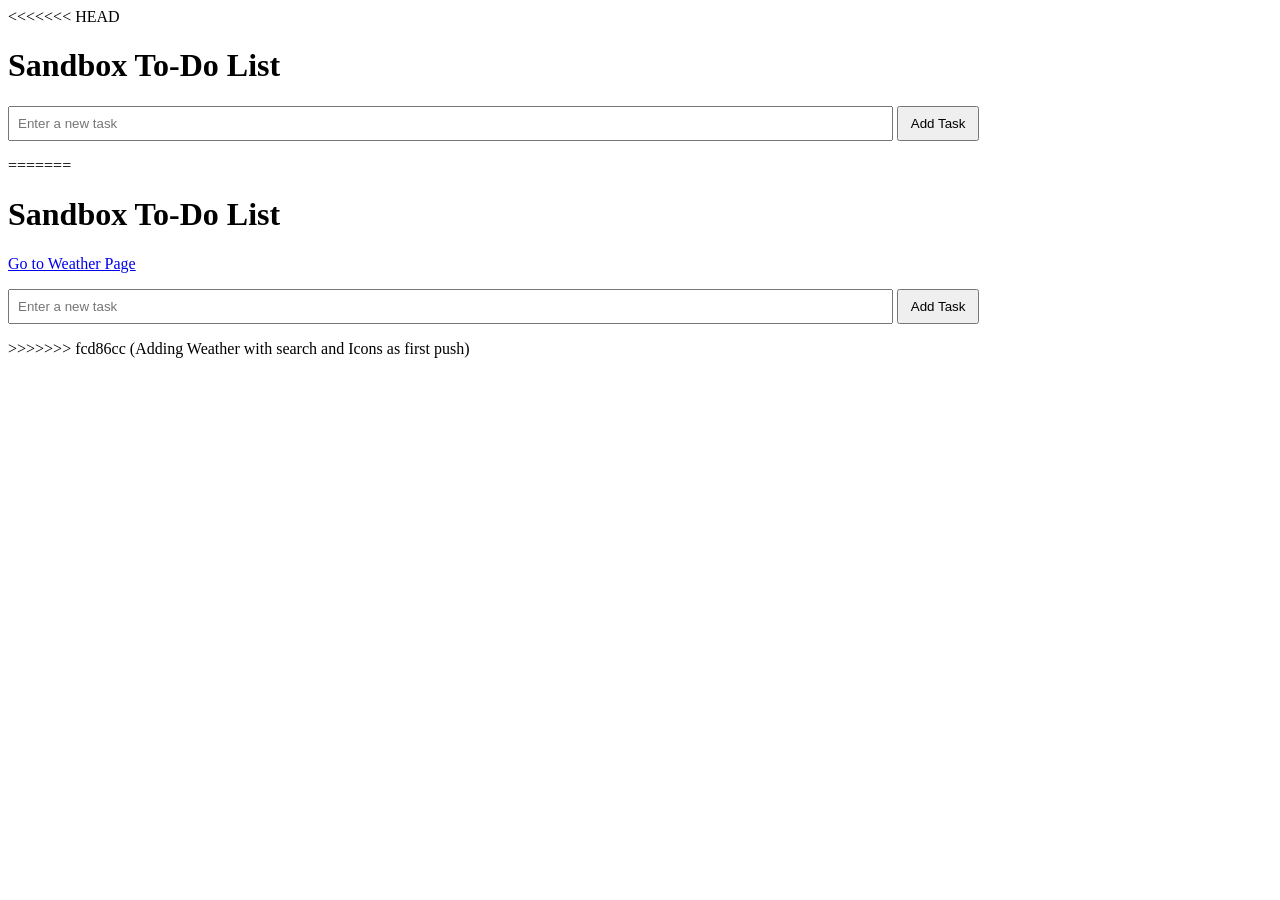
==== index.html @ 640bfc6e "Add files via upload" ====
<<<<<<< HEAD
<!DOCTYPE html>
<html lang="en">
<head>
  <meta charset="UTF-8">
  <meta name="viewport" content="width=device-width, initial-scale=1.0">
  <title>Sandbox To-Do List</title>
  <link rel="stylesheet" href="style.css">
</head>
<body>
  <h1>Sandbox To-Do List</h1>
  <input type="text" id="taskInput" placeholder="Enter a new task">
  <button onclick="addTask()">Add Task</button>
  <ul id="taskList"></ul>
  <script src="script.js"></script>
</body>
=======
<!DOCTYPE html>
<html lang="en">
<head>
  <meta charset="UTF-8">
  <meta name="viewport" content="width=device-width, initial-scale=1.0">
  <title>Sandbox To-Do List</title>
  <link rel="stylesheet" href="style.css">
</head>

<body>

  <h1>Sandbox To-Do List</h1>

  <!-- Link to weather page -->
  <p>
    <a href="weather.html">Go to Weather Page</a>
  </p>

  <input type="text" id="taskInput" placeholder="Enter a new task">
  <button onclick="addTask()">Add Task</button>

  <ul id="taskList"></ul>

  <script src="script.js"></script>

</body>
>>>>>>> fcd86cc (Adding Weather with search and Icons as first push)
</html>
---- style.css ----
<<<<<<< HEAD
body {
  font-family: Arial, sans-serif;
  max-width: 500px;
  margin: 50px auto;
  text-align: center;
}
input {
  padding: 8px;
  width: 70%;
}
button {
  padding: 8px 12px;
}
ul {
  list-style: none;
  padding: 0;
}
li {
  padding: 8px;
  border-bottom: 1px solid #ddd;
  text-align: left;
=======
body {
  font-family: Arial, sans-serif;
  max-width: 500px;
  margin: 50px auto;
  text-align: center;
}
input {
  padding: 8px;
  width: 70%;
}
button {
  padding: 8px 12px;
}
ul {
  list-style: none;
  padding: 0;
}
li {
  padding: 8px;
  border-bottom: 1px solid #ddd;
  text-align: left;
>>>>>>> fcd86cc (Adding Weather with search and Icons as first push)
}
---- style.css ----
<<<<<<< HEAD
body {
  font-family: Arial, sans-serif;
  max-width: 500px;
  margin: 50px auto;
  text-align: center;
}
input {
  padding: 8px;
  width: 70%;
}
button {
  padding: 8px 12px;
}
ul {
  list-style: none;
  padding: 0;
}
li {
  padding: 8px;
  border-bottom: 1px solid #ddd;
  text-align: left;
=======
body {
  font-family: Arial, sans-serif;
  max-width: 500px;
  margin: 50px auto;
  text-align: center;
}
input {
  padding: 8px;
  width: 70%;
}
button {
  padding: 8px 12px;
}
ul {
  list-style: none;
  padding: 0;
}
li {
  padding: 8px;
  border-bottom: 1px solid #ddd;
  text-align: left;
>>>>>>> fcd86cc (Adding Weather with search and Icons as first push)
}
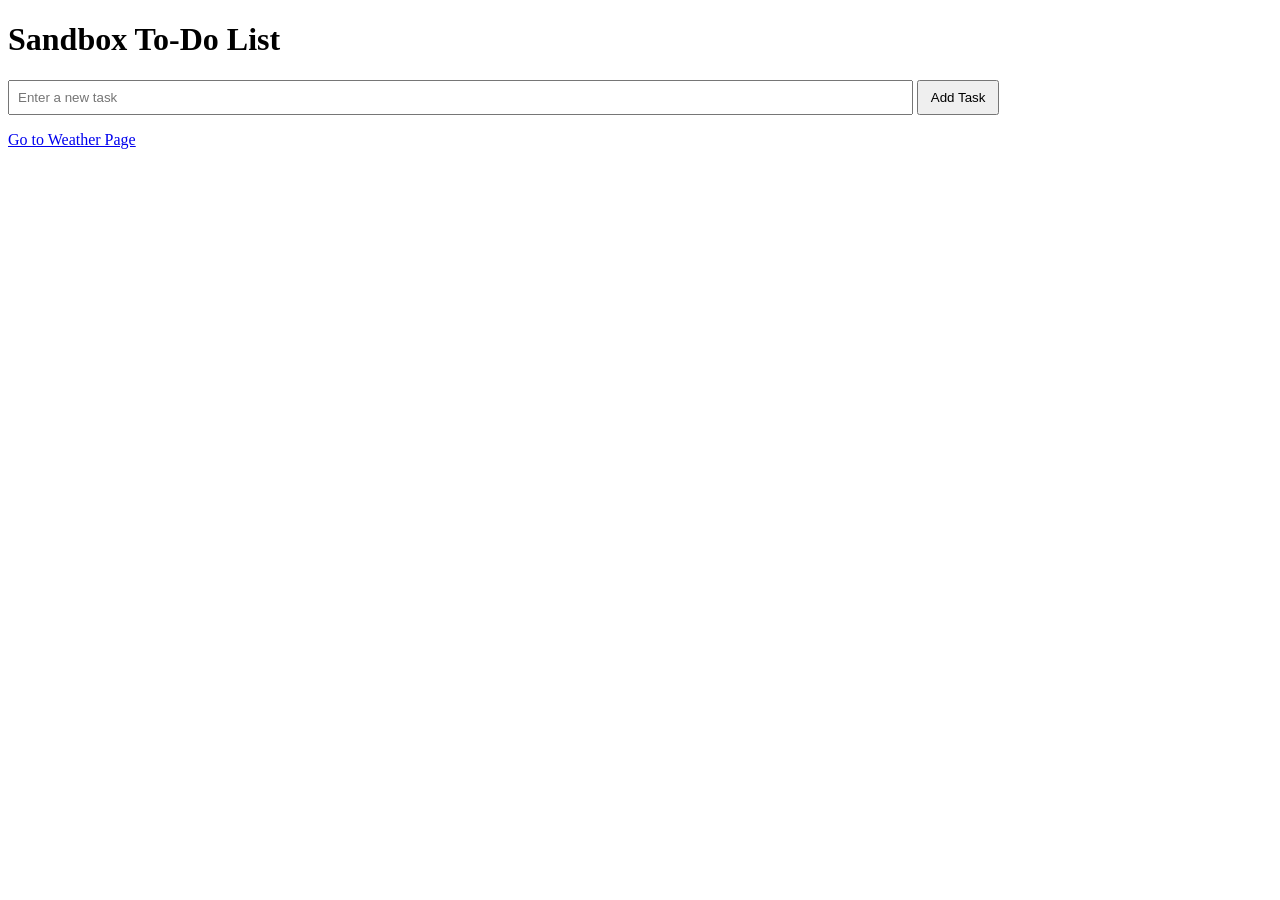
==== commit 1c874b09: "Add files via upload" ====
--- a/index.html
+++ b/index.html
@@ -1,20 +1,3 @@
-<<<<<<< HEAD
-<!DOCTYPE html>
-<html lang="en">
-<head>
-  <meta charset="UTF-8">
-  <meta name="viewport" content="width=device-width, initial-scale=1.0">
-  <title>Sandbox To-Do List</title>
-  <link rel="stylesheet" href="style.css">
-</head>
-<body>
-  <h1>Sandbox To-Do List</h1>
-  <input type="text" id="taskInput" placeholder="Enter a new task">
-  <button onclick="addTask()">Add Task</button>
-  <ul id="taskList"></ul>
-  <script src="script.js"></script>
-</body>
-=======
 <!DOCTYPE html>
 <html lang="en">
 <head>
@@ -23,23 +6,19 @@
   <title>Sandbox To-Do List</title>
   <link rel="stylesheet" href="style.css">
 </head>
-
 <body>
-
   <h1>Sandbox To-Do List</h1>
+  <input type="text" id="taskInput" placeholder="Enter a new task">
+  <button onclick="addTask()">Add Task</button>
+  <ul id="taskList"></ul>
+  <script src="script.js"></script>
+</body>
 
   <!-- Link to weather page -->
   <p>
     <a href="weather.html">Go to Weather Page</a>
   </p>
 
-  <input type="text" id="taskInput" placeholder="Enter a new task">
-  <button onclick="addTask()">Add Task</button>
+</body>
 
-  <ul id="taskList"></ul>
-
-  <script src="script.js"></script>
-
-</body>
->>>>>>> fcd86cc (Adding Weather with search and Icons as first push)
 </html>
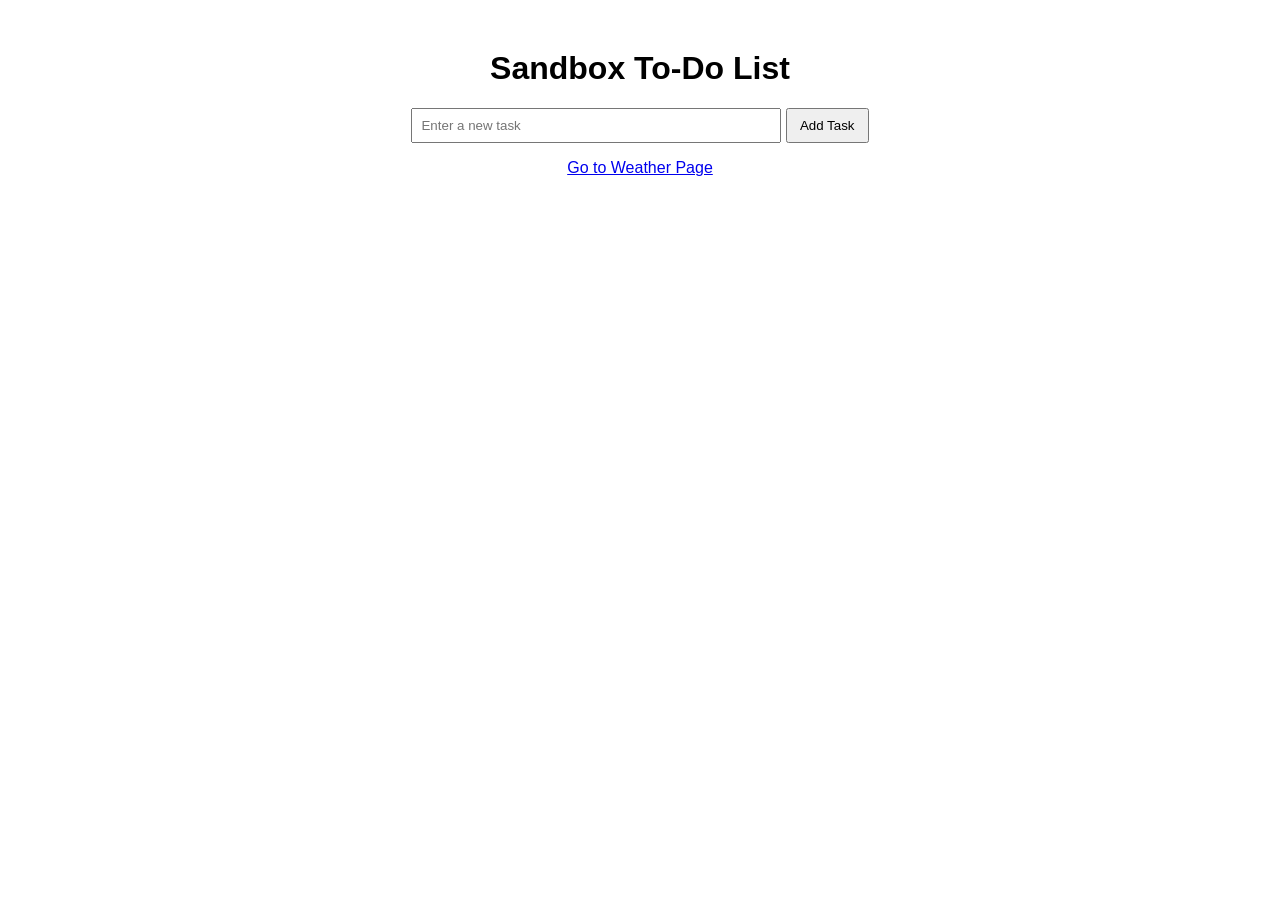
==== commit 865a22b6: "Add files via upload" ====
--- a/index.html
+++ b/index.html
@@ -5,6 +5,11 @@
   <meta name="viewport" content="width=device-width, initial-scale=1.0">
   <title>Sandbox To-Do List</title>
   <link rel="stylesheet" href="style.css">
+  <script
+  src="https://widget.galichat.com/gali-embeded.min.js" 
+  chat-hash="6wgikbozkpm2cigax538ad" 
+  defer>
+</script>
 </head>
 <body>
   <h1>Sandbox To-Do List</h1>
--- a/style.css
+++ b/style.css
@@ -1,26 +1,3 @@
-<<<<<<< HEAD
-body {
-  font-family: Arial, sans-serif;
-  max-width: 500px;
-  margin: 50px auto;
-  text-align: center;
-}
-input {
-  padding: 8px;
-  width: 70%;
-}
-button {
-  padding: 8px 12px;
-}
-ul {
-  list-style: none;
-  padding: 0;
-}
-li {
-  padding: 8px;
-  border-bottom: 1px solid #ddd;
-  text-align: left;
-=======
 body {
   font-family: Arial, sans-serif;
   max-width: 500px;
@@ -42,5 +19,25 @@
   padding: 8px;
   border-bottom: 1px solid #ddd;
   text-align: left;
->>>>>>> fcd86cc (Adding Weather with search and Icons as first push)
+body {
+  font-family: Arial, sans-serif;
+  max-width: 500px;
+  margin: 50px auto;
+  text-align: center;
+}
+input {
+  padding: 8px;
+  width: 70%;
+}
+button {
+  padding: 8px 12px;
+}
+ul {
+  list-style: none;
+  padding: 0;
+}
+li {
+  padding: 8px;
+  border-bottom: 1px solid #ddd;
+  text-align: left;
 }
